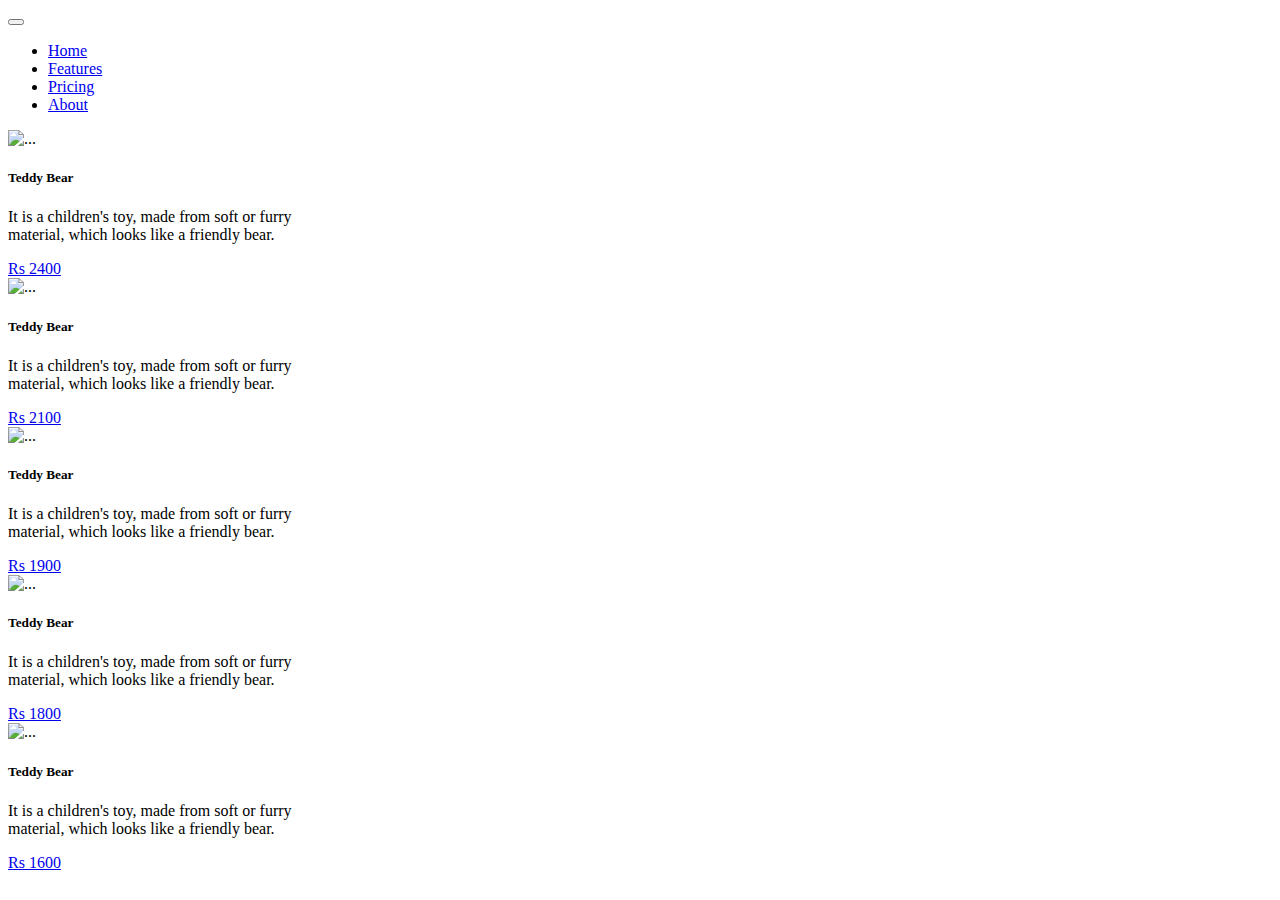
==== index.html @ 4a35b23e "first commit" ====
<!DOCTYPE html>
<html lang="en">
<head>
    <meta charset="UTF-8">
    <meta name="viewport" content="width=device-width, initial-scale=1.0">
    <title>Document</title>
    <link href="https://cdn.jsdelivr.net/npm/bootstrap@5.3.2/dist/css/bootstrap.min.css" rel="stylesheet" integrity="sha384-T3c6CoIi6uLrA9TneNEoa7RxnatzjcDSCmG1MXxSR1GAsXEV/Dwwykc2MPK8M2HN" crossorigin="anonymous">
</head>
<body>
    <div class="container">
    <nav class="navbar navbar-expand-lg bg-body-tertiary">
        <div class="container-fluid">
          <a class="navbar-brand" href="#"></a>
          <button class="navbar-toggler" type="button" data-bs-toggle="collapse" data-bs-target="#navbarNav" aria-controls="navbarNav" aria-expanded="false" aria-label="Toggle navigation">
            <span class="navbar-toggler-icon"></span>
          </button>
          <div class="collapse navbar-collapse" id="navbarNav">
            <ul class="navbar-nav">
              <li class="nav-item">
                <a class="nav-link active" aria-current="page" href="#">Home</a>
              </li>
              <li class="nav-item">
                <a class="nav-link" href="#">Features</a>
              </li>
              <li class="nav-item">
                <a class="nav-link" href="#">Pricing</a>
              </li>
              <li class="nav-item">
                <a class="nav-link"href="#"> About</a>
              </li>
            </ul>
          </div>
        </div>
      </nav>
<div class="row">
    <div class="col"><div class="card" style="width: 18rem;">
        <img src="https://www.unigreet.com/wp-content/uploads/2019/10/Teddy-bear-pic.jpg" class="card-img-top" alt="...">
        <div class="card-body">
          <h5 class="card-title">Teddy Bear</h5>
          <p class="card-text">It is a children's toy, made from soft or furry material, which looks like a friendly bear.</p>
          <a href="#" class="btn btn-primary">Rs 2400</a>
        </div>
      </div></div>
    <div class="col"><div class="card" style="width: 18rem;">
        <img src="http://www.unigreet.com/wp-content/uploads/2019/10/Yellow-teddy-bear-980x1024.jpg" class="card-img-top" alt="...">
        <div class="card-body">
          <h5 class="card-title">Teddy Bear</h5>
          <p class="card-text">It is a children's toy, made from soft or furry material, which looks like a friendly bear.</p>
          <a href="#" class="btn btn-primary">Rs 2100</a>
        </div>
      </div></div>
    <div class="col"><div class="card" style="width: 18rem;">
        <img src="https://tse1.mm.bing.net/th?id=OIP.8DmN79t1Cd-QZ8NpsvVGxAHaHa&pid=Api&P=0&h=180" class="card-img-top" alt="...">
        <div class="card-body">
          <h5 class="card-title">Teddy Bear</h5>
          <p class="card-text">It is a children's toy, made from soft or furry material, which looks like a friendly bear.</p>
          <a href="#" class="btn btn-primary">Rs 1900</a>
        </div>
      </div></div>
    <div class="col"><div class="card" style="width: 18rem;">
        <img src="http://1.bp.blogspot.com/-ds9qPv27V_g/T3FuWRf00jI/AAAAAAAABZk/IFd2FYyAFJE/s1600/Christmas+Teddy+Bear+Wallpapers+1.jpg" class="card-img-top" alt="...">
        <div class="card-body">
          <h5 class="card-title">Teddy Bear</h5>
          <p class="card-text">It is a children's toy, made from soft or furry material, which looks like a friendly bear.</p>
          <a href="#" class="btn btn-primary">Rs 1800</a>
        </div>
      </div>
    <div class="row">
        <div class="card" style="width: 18rem;">
            <img src="https://tse3.mm.bing.net/th?id=OIP.GtEueUl-z2lQs2jsvLW2swHaHo&pid=Api&P=0&h=180" class="card-img-top" alt="...">
            <div class="card-body">
              <h5 class="card-title">Teddy Bear</h5>
              <p class="card-text">It is a children's toy, made from soft or furry material, which looks like a friendly bear.</p>
              <a href="#" class="btn btn-primary">Rs 1600</a>
            </div>
          </div>
    </div></div>
   
</div>
<script src="https://cdn.jsdelivr.net/npm/bootstrap@5.3.2/dist/js/bootstrap.bundle.min.js" integrity="sha384-C6RzsynM9kWDrMNeT87bh95OGNyZPhcTNXj1NW7RuBCsyN/o0jlpcV8Qyq46cDfL" crossorigin="anonymous"></script>
</div>
</body>
</html>
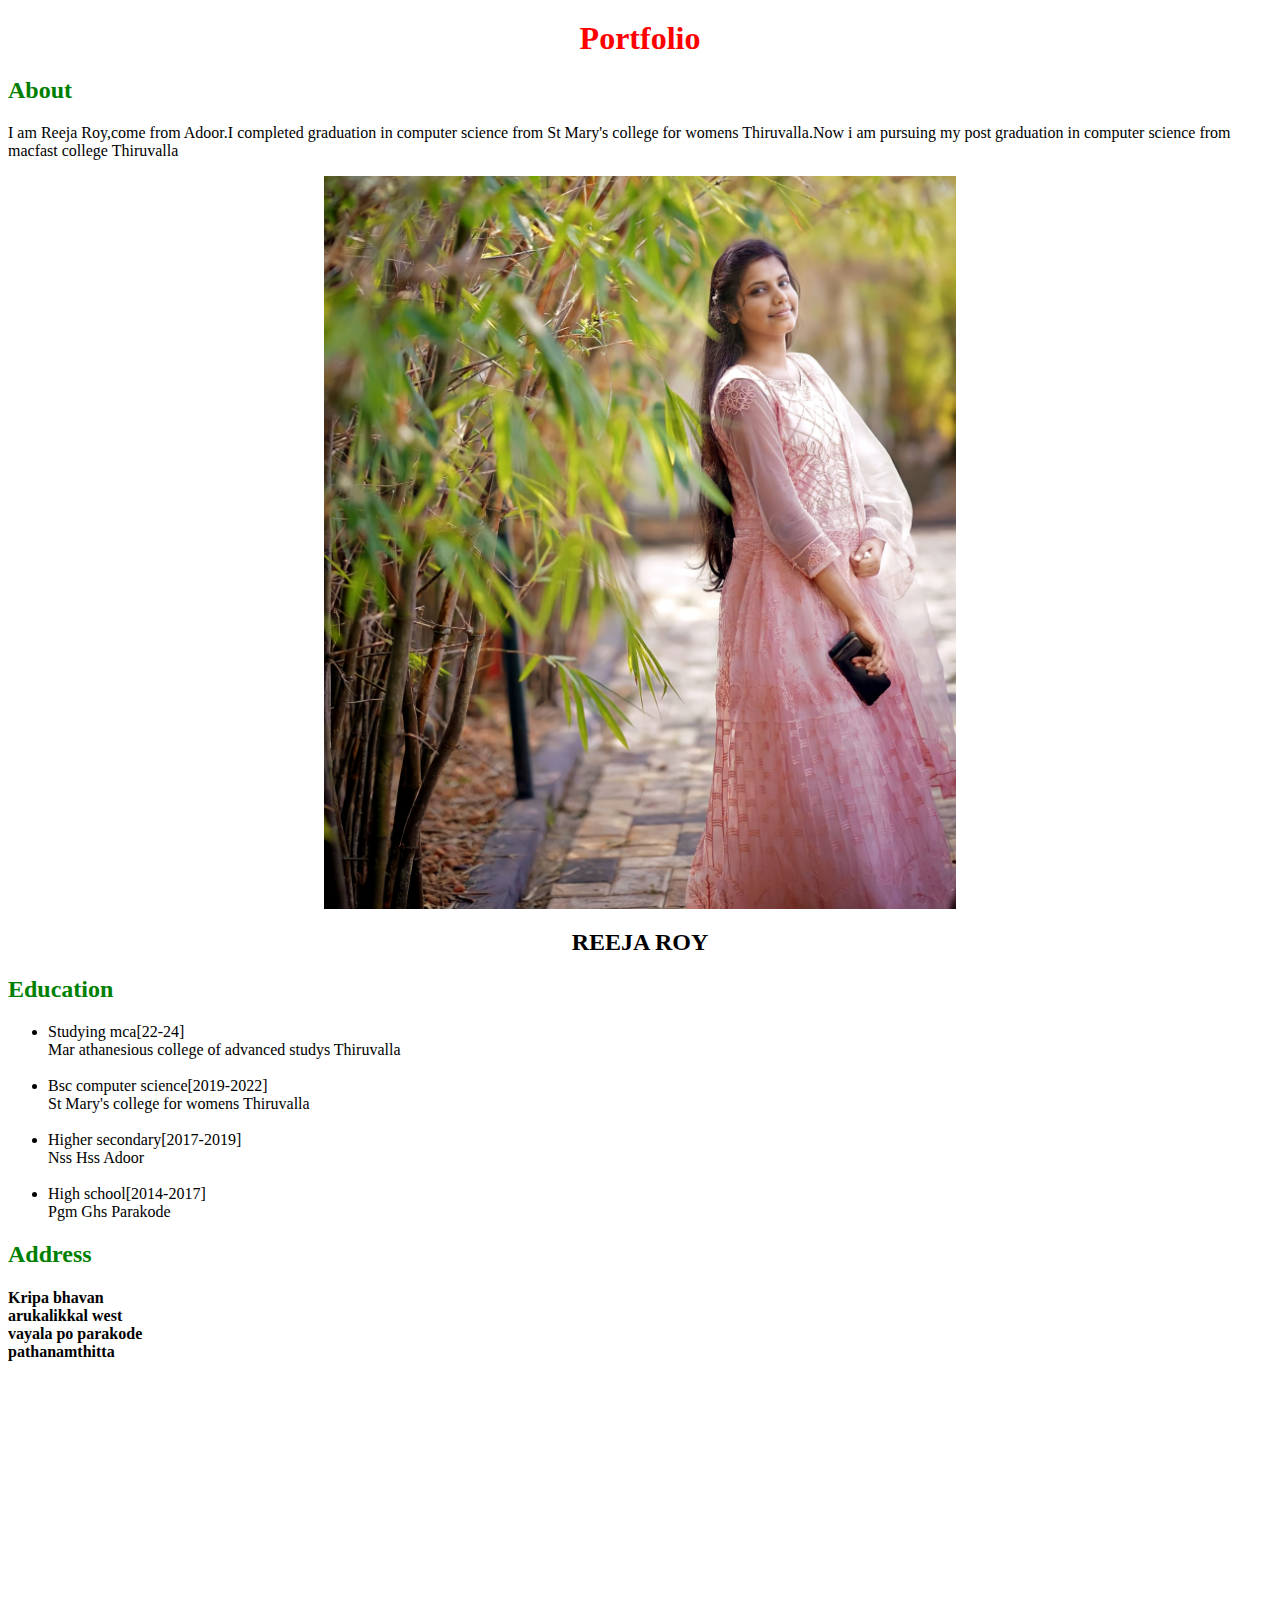
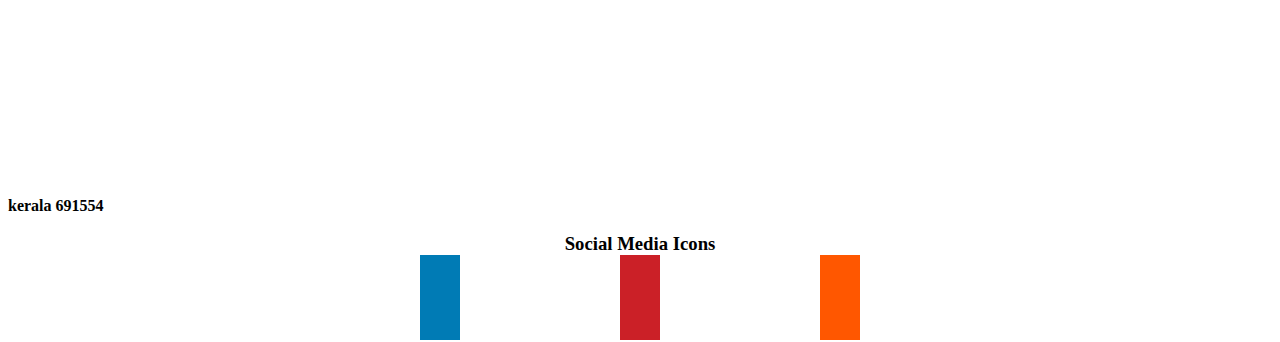
==== commit e8acb341: "Rename reeja.html to index.html" ====
--- a/index.html
+++ b/index.html
@@ -2,82 +2,38 @@
 <html lang="en">
 <head>
     <meta charset="UTF-8">
-    <meta name="viewport" content="width=device-width, initial-scale=1.0">
+    <meta name="viewport" content="width=<device-width>, initial-scale=1.0">
     <title>Document</title>
-    <link href="https://cdn.jsdelivr.net/npm/bootstrap@5.3.2/dist/css/bootstrap.min.css" rel="stylesheet" integrity="sha384-T3c6CoIi6uLrA9TneNEoa7RxnatzjcDSCmG1MXxSR1GAsXEV/Dwwykc2MPK8M2HN" crossorigin="anonymous">
+    <link rel="stylesheet" href="style.css">
 </head>
 <body>
-    <div class="container">
-    <nav class="navbar navbar-expand-lg bg-body-tertiary">
-        <div class="container-fluid">
-          <a class="navbar-brand" href="#"></a>
-          <button class="navbar-toggler" type="button" data-bs-toggle="collapse" data-bs-target="#navbarNav" aria-controls="navbarNav" aria-expanded="false" aria-label="Toggle navigation">
-            <span class="navbar-toggler-icon"></span>
-          </button>
-          <div class="collapse navbar-collapse" id="navbarNav">
-            <ul class="navbar-nav">
-              <li class="nav-item">
-                <a class="nav-link active" aria-current="page" href="#">Home</a>
-              </li>
-              <li class="nav-item">
-                <a class="nav-link" href="#">Features</a>
-              </li>
-              <li class="nav-item">
-                <a class="nav-link" href="#">Pricing</a>
-              </li>
-              <li class="nav-item">
-                <a class="nav-link"href="#"> About</a>
-              </li>
-            </ul>
-          </div>
-        </div>
-      </nav>
-<div class="row">
-    <div class="col"><div class="card" style="width: 18rem;">
-        <img src="https://www.unigreet.com/wp-content/uploads/2019/10/Teddy-bear-pic.jpg" class="card-img-top" alt="...">
-        <div class="card-body">
-          <h5 class="card-title">Teddy Bear</h5>
-          <p class="card-text">It is a children's toy, made from soft or furry material, which looks like a friendly bear.</p>
-          <a href="#" class="btn btn-primary">Rs 2400</a>
-        </div>
-      </div></div>
-    <div class="col"><div class="card" style="width: 18rem;">
-        <img src="http://www.unigreet.com/wp-content/uploads/2019/10/Yellow-teddy-bear-980x1024.jpg" class="card-img-top" alt="...">
-        <div class="card-body">
-          <h5 class="card-title">Teddy Bear</h5>
-          <p class="card-text">It is a children's toy, made from soft or furry material, which looks like a friendly bear.</p>
-          <a href="#" class="btn btn-primary">Rs 2100</a>
-        </div>
-      </div></div>
-    <div class="col"><div class="card" style="width: 18rem;">
-        <img src="https://tse1.mm.bing.net/th?id=OIP.8DmN79t1Cd-QZ8NpsvVGxAHaHa&pid=Api&P=0&h=180" class="card-img-top" alt="...">
-        <div class="card-body">
-          <h5 class="card-title">Teddy Bear</h5>
-          <p class="card-text">It is a children's toy, made from soft or furry material, which looks like a friendly bear.</p>
-          <a href="#" class="btn btn-primary">Rs 1900</a>
-        </div>
-      </div></div>
-    <div class="col"><div class="card" style="width: 18rem;">
-        <img src="http://1.bp.blogspot.com/-ds9qPv27V_g/T3FuWRf00jI/AAAAAAAABZk/IFd2FYyAFJE/s1600/Christmas+Teddy+Bear+Wallpapers+1.jpg" class="card-img-top" alt="...">
-        <div class="card-body">
-          <h5 class="card-title">Teddy Bear</h5>
-          <p class="card-text">It is a children's toy, made from soft or furry material, which looks like a friendly bear.</p>
-          <a href="#" class="btn btn-primary">Rs 1800</a>
-        </div>
-      </div>
-    <div class="row">
-        <div class="card" style="width: 18rem;">
-            <img src="https://tse3.mm.bing.net/th?id=OIP.GtEueUl-z2lQs2jsvLW2swHaHo&pid=Api&P=0&h=180" class="card-img-top" alt="...">
-            <div class="card-body">
-              <h5 class="card-title">Teddy Bear</h5>
-              <p class="card-text">It is a children's toy, made from soft or furry material, which looks like a friendly bear.</p>
-              <a href="#" class="btn btn-primary">Rs 1600</a>
-            </div>
-          </div>
-    </div></div>
-   
-</div>
-<script src="https://cdn.jsdelivr.net/npm/bootstrap@5.3.2/dist/js/bootstrap.bundle.min.js" integrity="sha384-C6RzsynM9kWDrMNeT87bh95OGNyZPhcTNXj1NW7RuBCsyN/o0jlpcV8Qyq46cDfL" crossorigin="anonymous"></script>
-</div>
+    <h1 id="heading">Portfolio</h1>
+    <h2 class ="Abo">About</h2>
+    <p>I am Reeja Roy,come from Adoor.I completed graduation in computer science from St Mary's college for womens Thiruvalla.Now i am pursuing my post graduation in computer science from macfast college Thiruvalla </p>
+    <img class="image" src="img3.jpg">
+    <h2><center>REEJA ROY</center></h2>
+    </div>
+    <h2 id="edu">Education</h2>
+    <ul>
+        <li>Studying mca[22-24]<br>Mar athanesious college of advanced studys Thiruvalla</li>
+        <br><li>Bsc computer science[2019-2022]<br>St Mary's college for womens Thiruvalla<br></li>
+        <br><li>Higher secondary[2017-2019]<br>Nss Hss Adoor</li>
+       <br> <li>High school[2014-2017]<br>Pgm Ghs Parakode</li>
+    </ul>
+    <h2 id ="ads">Address</h2>
+    <h4>Kripa bhavan<br>arukalikkal west<br>vayala po parakode<br>pathanamthitta<br>kerala 691554
+    
+    <iframe src="https://www.google.com/maps/embed?pb=!1m18!1m12!1m3!1d15756.043565498208!2d76.72038294119666!3d9.153488239185853!2m3!1f0!2f0!3f0!3m2!1i1024!2i768!4f13.1!3m3!1m2!1s0x3b06117fd96592e3%3A0xdb10856f42d5c637!2sAdoor%2C%20Kerala!5e0!3m2!1sen!2sin!4v1699933706124!5m2!1sen!2sin" width="600" height="450" style="border:0;" allowfullscreen="" loading="lazy" referrerpolicy="no-referrer-when-downgrade"></iframe>
+
+    <center> 
+        
+        <h3>Social Media Icons</h3> 
+        <!-- Add font awesome icons -->
+        <a href="#https://www.facebook.com/jerry.jerryreeja.5?mibextid=2JQ9oc" class="fa fa-linkedin"></a> 
+        <a href="#" class="fa fa-pinterest"></a> 
+        <a href="#" class="fa fa-reddit"></a> 
+    </center> 
+
+    </h4>
 </body>
 </html>
--- a/style.css
+++ b/style.css
@@ -0,0 +1,58 @@
+#heading{
+color: red;
+text-align: center;
+border-radius: 20px;
+margin: 20px;
+}
+.Abo{
+    color: red;
+}
+.image{
+    display: block;
+    margin-left: auto;
+    margin-right: auto;
+    width: 50%;
+    height: 50%;
+    
+}
+.Abo{
+    color: green;
+}
+#edu{
+    color: green;
+}
+#ads{
+    color: green;
+}
+.fa:hover { 
+    opacity: 0.9; 
+} 
+
+.fa-linkedin { 
+    background: #007bb5; 
+    color: white; 
+} 
+
+.fa-pinterest { 
+    background: #cb2027; 
+    color: white; 
+} 
+
+.fa-reddit { 
+    background: #ff5700; 
+    color: white; 
+} 
+
+.fa { 
+    padding: 20px; 
+    font-size: 40px; 
+    width: 60px; 
+    text-decoration: none; 
+    margin: 5px 80px; 
+} 
+
+h1 { 
+    color: green; 
+} 
+
+
